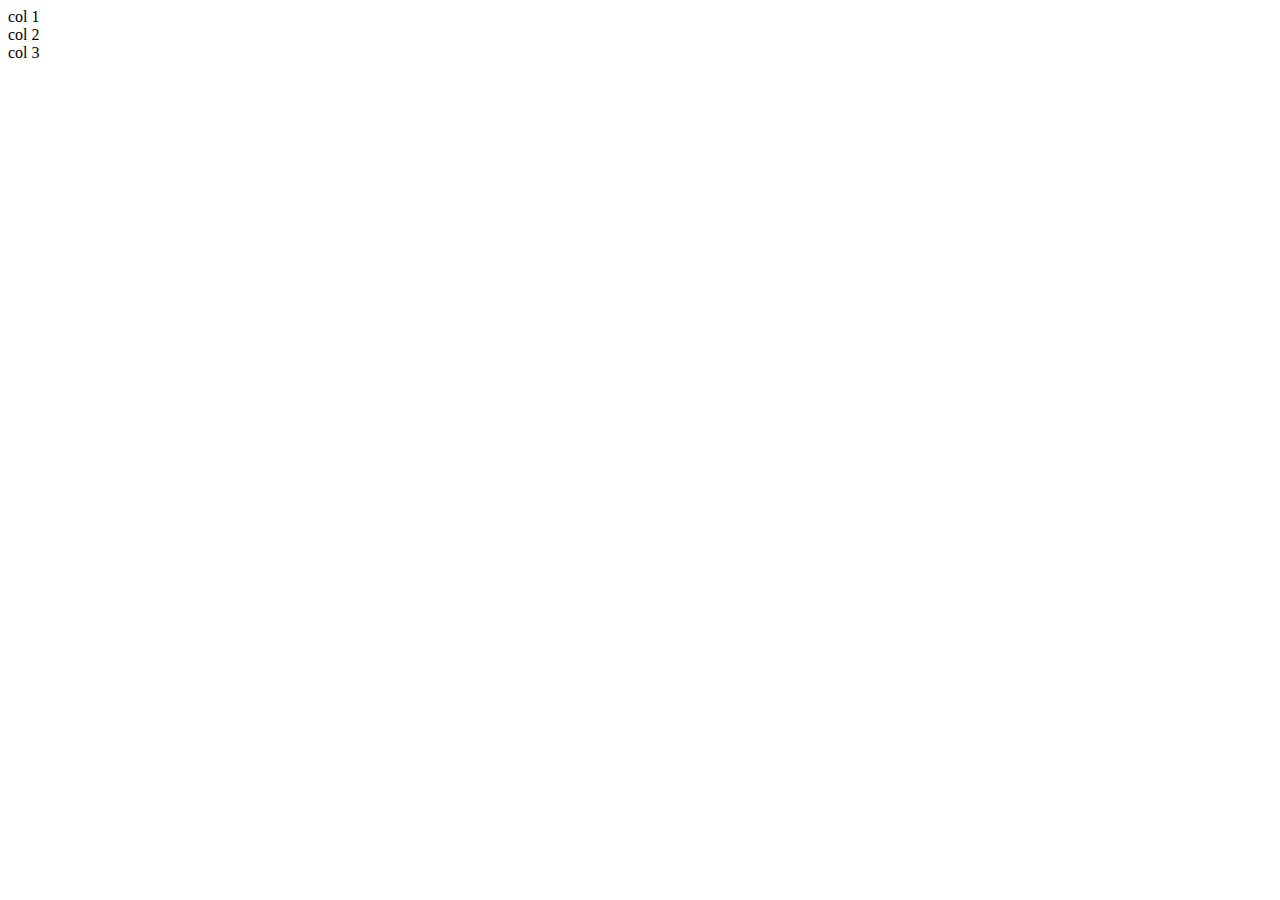
==== mod2_solution/index.html @ d5cc1794 "my second practice" ====
<!DOCTYPE html>
<html lang="en">
<head>
	<meta charset="utf-8">
	<meta http-equiv="X-UA-Compatible" content="IE=edge">
	<meta name="viewport" content="width=device-width, initial-scale=1">
	<title>Bootstrap Starter Page</title>
	<link rel="stylesheet" href="css/bootstrap.min.css">
	<link rel="stylesheet" href="css/styles.css">
	</head>
<body>
    <div class = "container-fluid">
          <div class = "row"> 
	           <div class = "col-md-4 col-sm-6">col 1</div>
               <div class = "col-md-4 col-sm-6">col 2</div>
	           <div class = "col-md-4 col-sm-6">col 3</div>
    </div >
             </div>
<script src="js/jquery-3.0.0.min.js"></script>
<script src="js/bootstrap.min.js"></script>
<script src="js/script.js"></script>
</body>
</html>
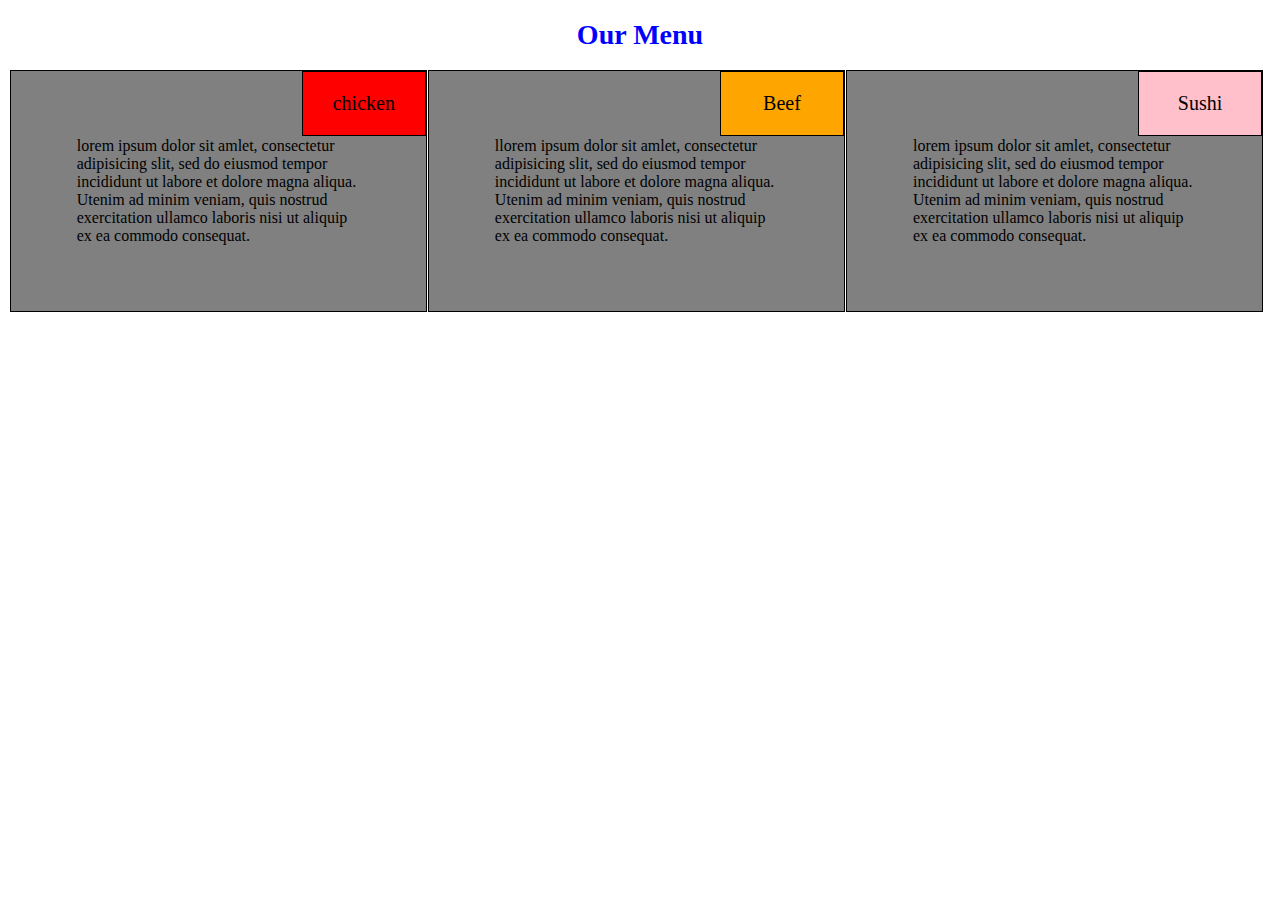
==== commit 924feb48: "Update index.html" ====
--- a/mod2_solution/index.html
+++ b/mod2_solution/index.html
@@ -5,19 +5,16 @@
 	<meta http-equiv="X-UA-Compatible" content="IE=edge">
 	<meta name="viewport" content="width=device-width, initial-scale=1">
 	<title>Bootstrap Starter Page</title>
-	<link rel="stylesheet" href="css/bootstrap.min.css">
-	<link rel="stylesheet" href="css/styles.css">
+	<link rel="stylesheet" href="css/style.css">
 	</head>
 <body>
-    <div class = "container-fluid">
+    <h1>Our Menu</h1>
+    
           <div class = "row"> 
-	           <div class = "col-md-4 col-sm-6">col 1</div>
-               <div class = "col-md-4 col-sm-6">col 2</div>
-	           <div class = "col-md-4 col-sm-6">col 3</div>
+	           <div class = "col-lg-4 col-md-6 col-sm-12"><div class="title1"><p id = "title">chicken</p></div> <p>lorem ipsum dolor sit amlet, consectetur adipisicing slit, sed do eiusmod tempor incididunt ut labore et dolore magna aliqua. Utenim ad minim veniam, quis nostrud exercitation ullamco laboris nisi ut aliquip ex ea commodo consequat.</p> </div>
+               <div class = "col-lg-4 col-md-6 col-sm-12"><div class="title2"><p id = "title">Beef</p></div><p>llorem ipsum dolor sit amlet, consectetur adipisicing slit, sed do eiusmod tempor incididunt ut labore et dolore magna aliqua. Utenim ad minim veniam, quis nostrud exercitation ullamco laboris nisi ut aliquip ex ea commodo consequat.</p></div>
+	           <div class = "col-lg-4 col-md-12 col-sm-12"><div class="title3"><p id = "title">Sushi</p></div><p>lorem ipsum dolor sit amlet, consectetur adipisicing slit, sed do eiusmod tempor incididunt ut labore et dolore magna aliqua. Utenim ad minim veniam, quis nostrud exercitation ullamco laboris nisi ut aliquip ex ea commodo consequat.</p></div>
     </div >
-             </div>
-<script src="js/jquery-3.0.0.min.js"></script>
-<script src="js/bootstrap.min.js"></script>
-<script src="js/script.js"></script>
+             
 </body>
-</html>+</html>
--- a/mod2_solution/css/style.css
+++ b/mod2_solution/css/style.css
@@ -0,0 +1,209 @@
+* {
+	box-sizing: border-box;
+}
+
+	@media (min-width: 992px){
+	.col-lg-1, .col-lg-2, .col-lg-3, .col-lg-4, .col-lg-5, .col-lg-6,
+	.col-lg-7, .col-lg-8, .col-lg-9, .col-lg-10, .col-lg-11, .col-lg-12 {
+		float: left;
+		border: 1px solid black;
+	}
+
+	.col-lg-1 {
+		width: 8.33%;
+	}
+	.col-lg-2 {
+		width: 16.66%;
+	}
+	.col-lg-3 {
+		width: 25%;
+	}
+	.col-lg-4 {
+		width: 33%;
+		position: relative;
+		padding:50px; 
+		margin-left: inherit;
+		background-color: gray;
+	}
+	.col-lg-5 {
+		width: 41.3%;
+	}
+	.col-lg-6 {
+		width: 50%;
+	}
+	.col-lg-7 {
+		width: 58.3%;
+	}
+	.col-lg-8 {
+		width: 66.6%;
+	}
+	.col-lg-9 {
+		width: 75%;
+	}
+	.col-lg-10 {
+		width: 83.3%;
+	}
+	.col-lg-11 {
+		width: 91.6%;
+	}
+	.col-lg-12 {
+		width: 100%;
+	}
+}
+
+@media (min-width: 768px) and (max-width: 991px){
+		.col-md-1, .col-md-2, .col-md-3, .col-md-4, .col-md-5, .col-md-6,
+	.col-md-7, .col-md-8, .col-md-9, .col-md-10, .col-md-11, .col-md-12 {
+		float: left;
+		border: 1px solid black;
+	}
+
+	.col-md-1 {
+		width: 8.33%;
+	}
+	.col-md-2 {
+		width: 16.66%;
+	}
+	.col-md-3 {
+		width: 25%;
+	}
+	.col-md-4 {
+		width: 33%;
+	}
+	.col-md-5 {
+		width: 41.3%;
+	}
+	.col-md-6 {
+		width: 49.8%;
+		position: relative;
+		padding:50px; 
+		background: gray;
+		margin-bottom: 1px;
+		margin-left: 1.3px; 
+	}
+	.col-md-7 {
+		width: 58.3%;
+	}
+	.col-md-8 {
+		width: 66.6%;
+	}
+	.col-md-9 {
+		width: 75%;
+	}
+	.col-md-10 {
+		width: 83.3%;
+	}
+	.col-md-11 {
+		width: 91.6%;
+	}
+	.col-md-12 {
+		width: 100%;
+		position: relative;
+		padding:50px;
+		background-color: gray;
+	}
+
+}
+
+p{
+	margin-right: auto;
+	margin-left: auto;
+	height: 150%;
+	width: 90%
+
+}
+ @media (max-width: 767px){
+	.col-sm-1, .col-sm-2, .col-sm-3, .col-sm-4, .col-sm-5, .col-sm-6,
+	.col-sm-7, .col-sm-8, .col-sm-9, .col-sm-10, .col-sm-11, .col-sm-12 {
+		float: left;
+		border: 1px solid black;
+	}
+
+	.col-sm-1 {
+		width: 8.33%;
+	}
+	.col-sm-2 {
+		width: 16.66%;
+	}
+	.col-sm-3 {
+		width: 25%;
+	}
+	.col-sm-4 {
+		width: 33%;
+	}
+	.col-sm-5 {
+		width: 41.3%;
+	}
+	.col-sm-6 {
+		width: 50%;
+	}
+	.col-sm-7 {
+		width: 58.3%;
+	}
+	.col-sm-8 {
+		width: 66.6%;
+	}
+	.col-sm-9 {
+		width: 75%;
+	}
+	.col-sm-10 {
+		width: 83.3%;
+	}
+	.col-sm-11 {
+		width: 91.6%;
+	}
+	.col-sm-12 {
+		position: relative;
+		width: 100%;
+		padding: 50px;
+		background-color: gray;
+		margin-bottom: inherit;
+	}
+ }
+ .row{
+ 	width: 100%;
+ 	margin-bottom: 50%;
+ 	margin-left: 1px;
+ 	margin-bottom: 1px;
+ }
+ h1{
+ 	font-family: "Times New Roman", Times, Serif;
+ 	color: blue;
+ 	font-style: normal;
+ 	font-weight: bold;
+ 	font-size: 175%;
+ 	text-align: center;
+ }
+ p#title{
+font-size: 125%;
+
+ }
+
+ 
+ .title1 {
+ 	border: 1px solid black;
+ 	position:absolute;
+ 	width: 30%;
+ 	top:0;
+ 	left:70%;
+ 	text-align: center;
+ 	background-color: red;
+ }
+ .title2 {
+ 	border: 1px solid black;
+ 	position:absolute;
+ 	width: 30%;
+ 	top:0;
+ 	left:70%;
+ 	text-align: center;
+ 	background-color: orange;
+ }
+ .title3 {
+ 	border: 1px solid black;
+ 	position:absolute;
+ 	width: 30%;
+ 	top:0;
+ 	left:70%;
+ 	text-align: center;
+ 	background-color: pink;
+ }